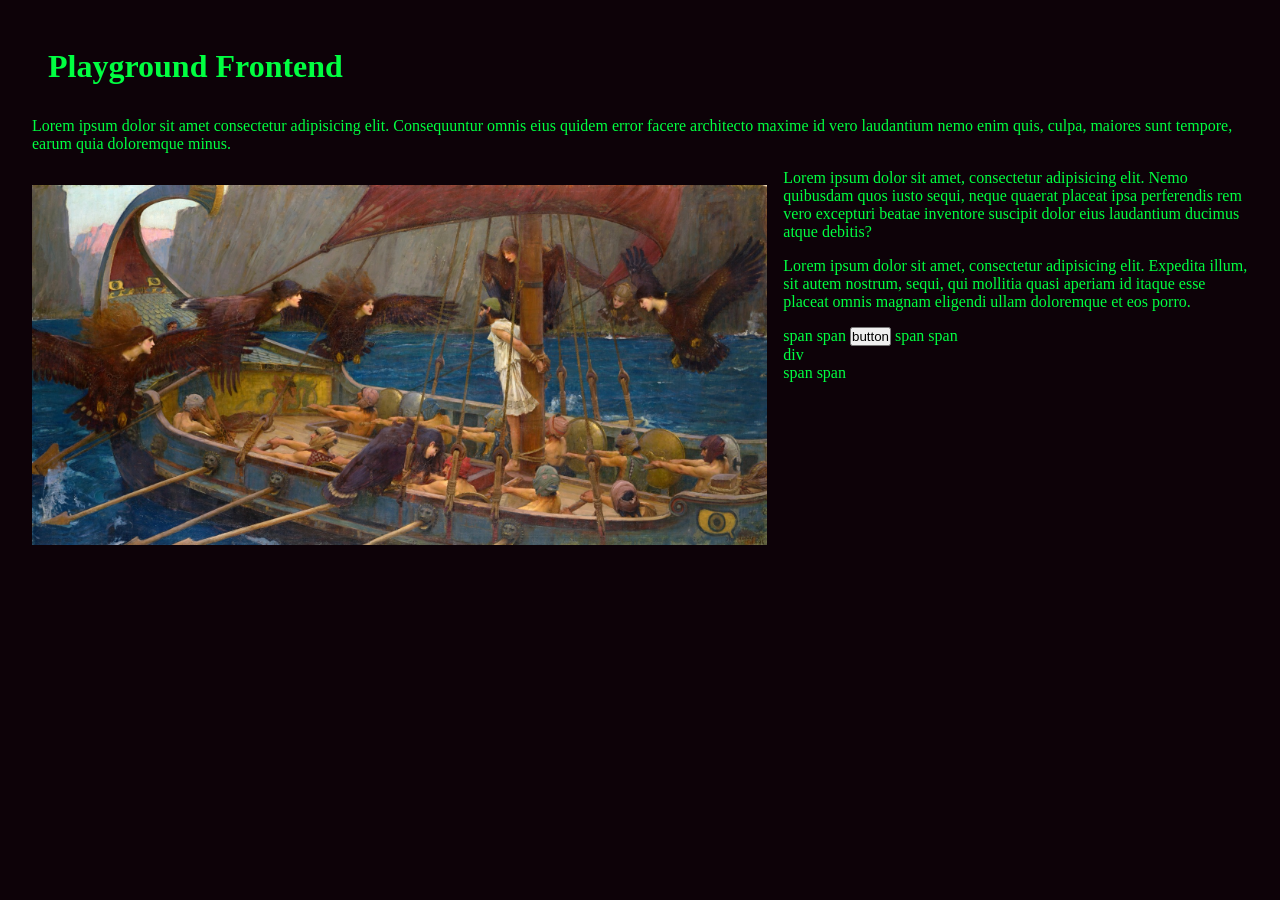
==== index.html @ 28b7b37c "Create initial files and layout" ====
<!DOCTYPE html>
<html lang="en">
<head>
    <meta charset="UTF-8">
    <meta name="viewport" content="width=device-width, initial-scale=1.0">
    <title>Playground Frontend</title>
    <link rel="stylesheet" href="styles.css">
</head>
<body>
    <h1>Playground Frontend</h1>
    <p>Lorem ipsum dolor sit amet consectetur adipisicing elit. Consequuntur omnis eius quidem error facere architecto maxime id vero laudantium nemo enim quis, culpa, maiores sunt tempore, earum quia doloremque minus.</p>
    <img src="img/ulises-1920.jpg" alt="ulises" id="ulises">
    <p>Lorem ipsum dolor sit amet, consectetur adipisicing elit. Nemo quibusdam quos iusto sequi, neque quaerat placeat ipsa perferendis rem vero excepturi beatae inventore suscipit dolor eius laudantium ducimus atque debitis?</p>
    <p>Lorem ipsum dolor sit amet, consectetur adipisicing elit. Expedita illum, sit autem nostrum, sequi, qui mollitia quasi aperiam id itaque esse placeat omnis magnam eligendi ullam doloremque et eos porro.</p>

    <span>span</span>
    <span>span</span>
    <button>button</button>
    <span>span</span>
    <span>span</span>
    <div>div</div>
    <span>span</span>
    <span>span</span>
</body>
</html>
---- styles.css ----
* {
    margin: 0;
    padding: 0;
    box-sizing: border-box;

    /* Matrix Code Green Color Scheme
    https://www.schemecolor.com/matrix-code-green.php */
    --vampire-black: rgb(13, 2, 8);
    --dark-green: rgb(0, 59, 0);
    --islam-green: rgb(0, 143, 17);
    --erin: rgb(0, 255, 65); 
}

body {
    background-color: var(--vampire-black, black);
    color: var(--erin, rgb(0, 255, 0));
    padding: 1rem;
}

h1 {
    margin: 2rem;
}

p {
    margin: 1rem;
}

#ulises {
    height: 360px;
    max-width: calc(100% - 2rem);
    margin: 1rem;
    float: left;
}
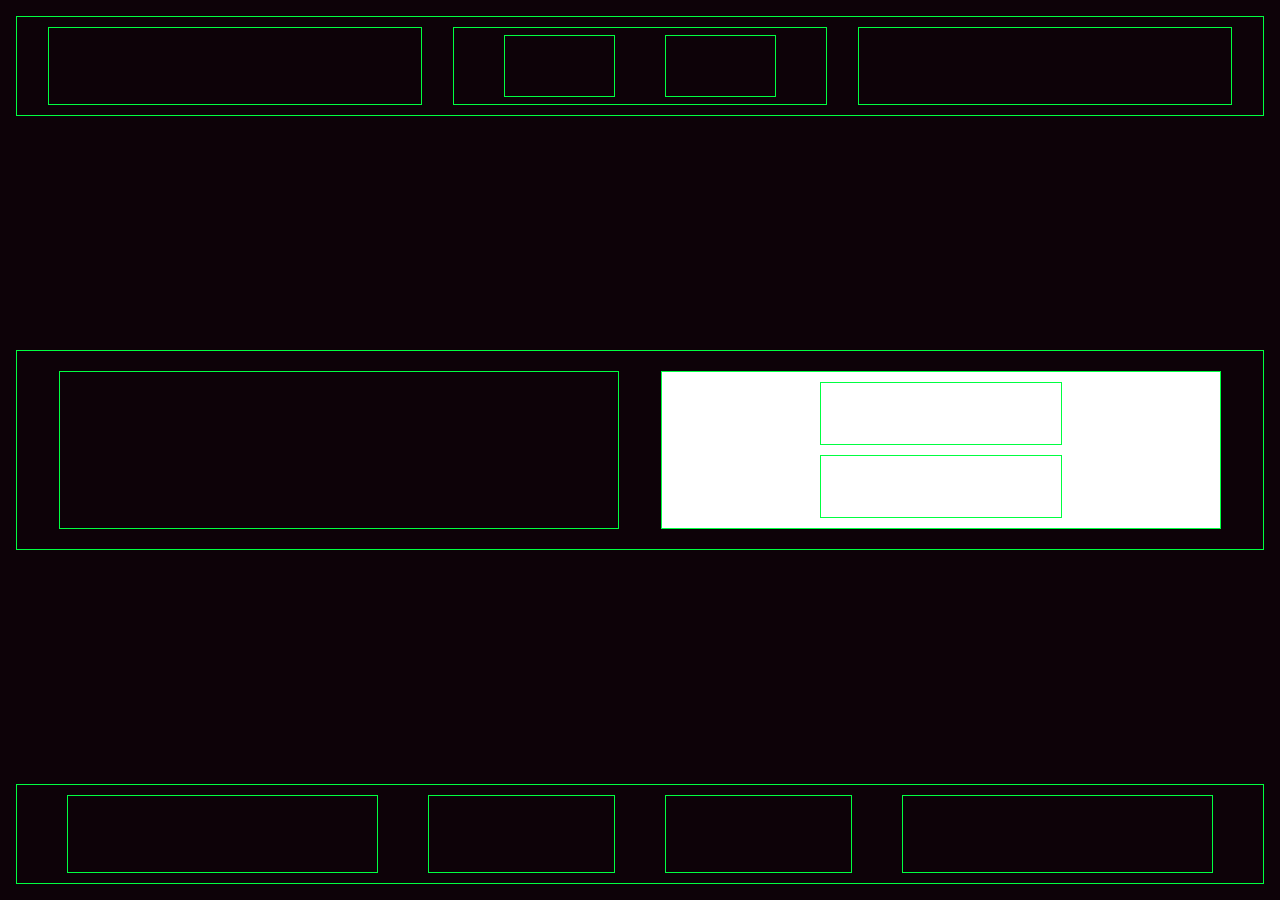
==== commit 70d85811: "Replicate flexbox layout example Practice nested flex containers by recreating the lesson diagram. U" ====
--- a/index.html
+++ b/index.html
@@ -7,7 +7,29 @@
     <link rel="stylesheet" href="styles.css">
 </head>
 <body>
-    <h1>Playground Frontend</h1>
+    <div class="layer-1">
+        <div></div>
+        <div>
+            <div></div>
+            <div></div>
+        </div>
+        <div></div>
+    </div>
+    <div class="layer-1">
+        <div></div>
+        <div class="flex-vert">
+            <div></div>
+            <div></div>
+        </div>
+    </div>
+    <div class="layer-1">
+        <div></div>
+        <div></div>
+        <div></div>
+        <div></div>
+    </div>
+
+    <!-- <h1>Playground Frontend</h1>
     <p>Lorem ipsum dolor sit amet consectetur adipisicing elit. Consequuntur omnis eius quidem error facere architecto maxime id vero laudantium nemo enim quis, culpa, maiores sunt tempore, earum quia doloremque minus.</p>
     <img src="img/ulises-1920.jpg" alt="ulises" id="ulises">
     <p>Lorem ipsum dolor sit amet, consectetur adipisicing elit. Nemo quibusdam quos iusto sequi, neque quaerat placeat ipsa perferendis rem vero excepturi beatae inventore suscipit dolor eius laudantium ducimus atque debitis?</p>
@@ -20,6 +42,6 @@
     <span>span</span>
     <div>div</div>
     <span>span</span>
-    <span>span</span>
+    <span>span</span> -->
 </body>
 </html>
--- a/styles.css
+++ b/styles.css
@@ -15,6 +15,63 @@
     background-color: var(--vampire-black, black);
     color: var(--erin, rgb(0, 255, 0));
     padding: 1rem;
+
+    display: flex;
+    flex-direction: column;
+    height: 100vh;
+    /* width: 100vw;
+    box expands across the full width anyways */
+    justify-content: space-between;
+}
+
+div {
+    border: 1px solid var(--erin, Green);
+}
+
+.layer-1 {
+    height: 100px;
+    display: flex;
+    flex-direction: row;
+    justify-content: space-evenly;
+    align-items: center;
+}
+
+.layer-1:nth-of-type(2) {
+    height: 200px;
+}
+
+.layer-1 div {
+    height: 80%;
+    display: flex;
+    justify-content: space-evenly;
+    align-items: center;
+}
+
+.layer-1:first-of-type div {
+    width: 30%;
+}
+
+.layer-1:nth-of-type(2) div {
+    width: 45%;
+}
+
+.layer-1:nth-of-type(3) div:first-child, .layer-1:nth-of-type(3) div:nth-child(4)  {
+    width: 25%;
+}
+
+.layer-1:nth-of-type(3) div:nth-child(2), .layer-1:nth-of-type(3) div:nth-child(3)  {
+    width: 15%;
+}
+
+.flex-vert {
+    flex-direction: column;
+    background-color: white;
+    gap: 10px;
+    padding: 10px;
+}
+
+.flex-vert div {
+    width: 90%;
 }
 
 h1 {
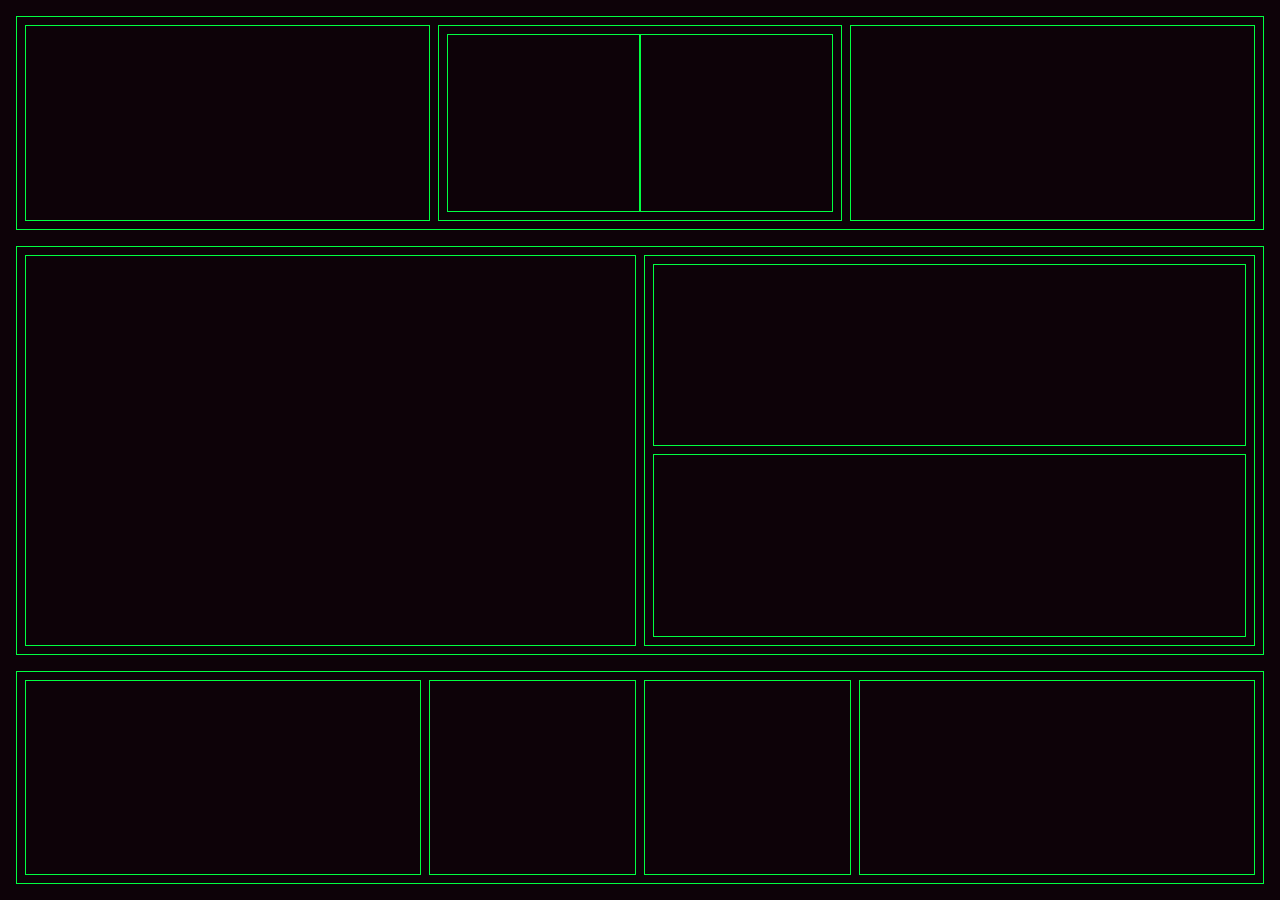
==== commit af8026db: "Refine flexbox layout with flex values" ====
--- a/index.html
+++ b/index.html
@@ -8,25 +8,25 @@
 </head>
 <body>
     <div class="layer-1">
-        <div></div>
-        <div>
-            <div></div>
-            <div></div>
+        <div class="flex-1"></div>
+        <div class="flex-1 no-gap">
+            <div class="flex-1"></div>
+            <div class="flex-1"></div>
         </div>
-        <div></div>
+        <div class="flex-1"></div>
     </div>
     <div class="layer-1">
-        <div></div>
-        <div class="flex-vert">
-            <div></div>
-            <div></div>
+        <div class="flex-1"></div>
+        <div class="flex-1 flex-vert">
+            <div class="flex-1"></div>
+            <div class="flex-1"></div>
         </div>
     </div>
     <div class="layer-1">
-        <div></div>
-        <div></div>
-        <div></div>
-        <div></div>
+        <div class="flex-2"></div>
+        <div class="flex-1"></div>
+        <div class="flex-1"></div>
+        <div class="flex-2"></div>
     </div>
 
     <!-- <h1>Playground Frontend</h1>
--- a/styles.css
+++ b/styles.css
@@ -20,58 +20,46 @@
     flex-direction: column;
     height: 100vh;
     /* width: 100vw;
-    box expands across the full width anyways */
-    justify-content: space-between;
+    block expands across the full width anyways */
+    gap: 1rem;
 }
 
 div {
     border: 1px solid var(--erin, Green);
+   
+    padding: 0.5rem;
+    gap: 0.5rem;
 }
 
 .layer-1 {
-    height: 100px;
     display: flex;
     flex-direction: row;
-    justify-content: space-evenly;
-    align-items: center;
+    align-items: stretch;
+    flex: 1;
 }
 
 .layer-1:nth-of-type(2) {
-    height: 200px;
+    flex: 2;
 }
 
-.layer-1 div {
-    height: 80%;
+.layer-1 > div {
     display: flex;
-    justify-content: space-evenly;
-    align-items: center;
 }
 
-.layer-1:first-of-type div {
-    width: 30%;
-}
+.flex-1 {
+    flex: 1;
+ }
 
-.layer-1:nth-of-type(2) div {
-    width: 45%;
-}
+ .flex-2 {
+    flex: 2;
+ }
 
-.layer-1:nth-of-type(3) div:first-child, .layer-1:nth-of-type(3) div:nth-child(4)  {
-    width: 25%;
-}
-
-.layer-1:nth-of-type(3) div:nth-child(2), .layer-1:nth-of-type(3) div:nth-child(3)  {
-    width: 15%;
-}
+ .no-gap {
+    gap: 0;
+ }
 
 .flex-vert {
     flex-direction: column;
-    background-color: white;
-    gap: 10px;
-    padding: 10px;
-}
-
-.flex-vert div {
-    width: 90%;
 }
 
 h1 {
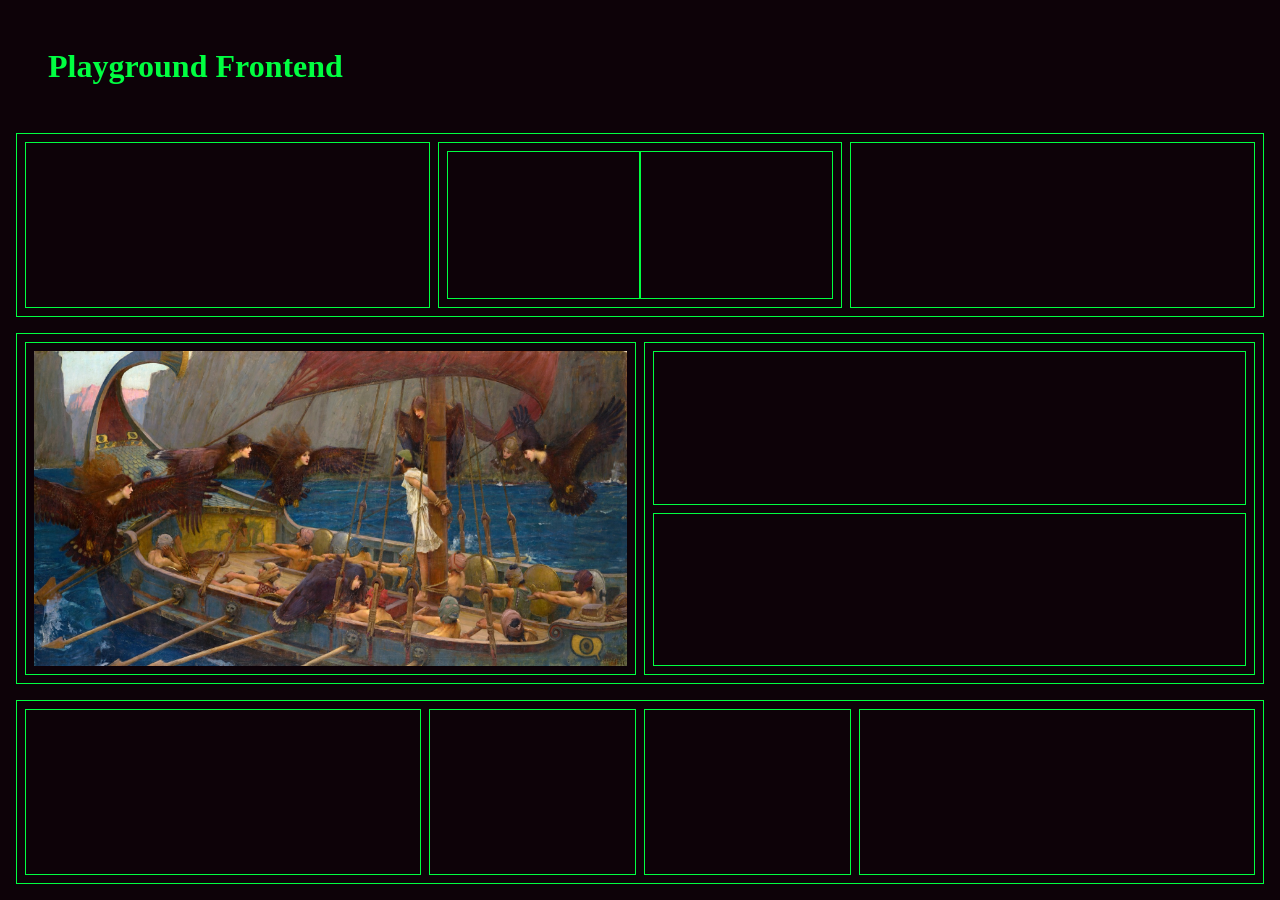
==== commit 8c10bdeb: "Add image without changing flex layout" ====
--- a/index.html
+++ b/index.html
@@ -7,6 +7,7 @@
     <link rel="stylesheet" href="styles.css">
 </head>
 <body>
+    <h1>Playground Frontend</h1>
     <div class="layer-1">
         <div class="flex-1"></div>
         <div class="flex-1 no-gap">
@@ -16,7 +17,9 @@
         <div class="flex-1"></div>
     </div>
     <div class="layer-1">
-        <div class="flex-1"></div>
+        <div class="flex-1">
+            <img src="img/ulises-1920.jpg" alt="ulises" id="ulises">
+        </div>
         <div class="flex-1 flex-vert">
             <div class="flex-1"></div>
             <div class="flex-1"></div>
@@ -29,9 +32,9 @@
         <div class="flex-2"></div>
     </div>
 
-    <!-- <h1>Playground Frontend</h1>
+    <!--
     <p>Lorem ipsum dolor sit amet consectetur adipisicing elit. Consequuntur omnis eius quidem error facere architecto maxime id vero laudantium nemo enim quis, culpa, maiores sunt tempore, earum quia doloremque minus.</p>
-    <img src="img/ulises-1920.jpg" alt="ulises" id="ulises">
+    
     <p>Lorem ipsum dolor sit amet, consectetur adipisicing elit. Nemo quibusdam quos iusto sequi, neque quaerat placeat ipsa perferendis rem vero excepturi beatae inventore suscipit dolor eius laudantium ducimus atque debitis?</p>
     <p>Lorem ipsum dolor sit amet, consectetur adipisicing elit. Expedita illum, sit autem nostrum, sequi, qui mollitia quasi aperiam id itaque esse placeat omnis magnam eligendi ullam doloremque et eos porro.</p>
 
--- a/styles.css
+++ b/styles.css
@@ -40,6 +40,7 @@
 
 .layer-1:nth-of-type(2) {
     flex: 2;
+    min-height: 0;
 }
 
 .layer-1 > div {
@@ -71,8 +72,9 @@
 }
 
 #ulises {
-    height: 360px;
-    max-width: calc(100% - 2rem);
-    margin: 1rem;
-    float: left;
+    max-width: 100%;
+    max-height: 100%;
+    margin: 0 auto;
+    /* margin: 0.5rem; */
+    /* float: left; */
 }
